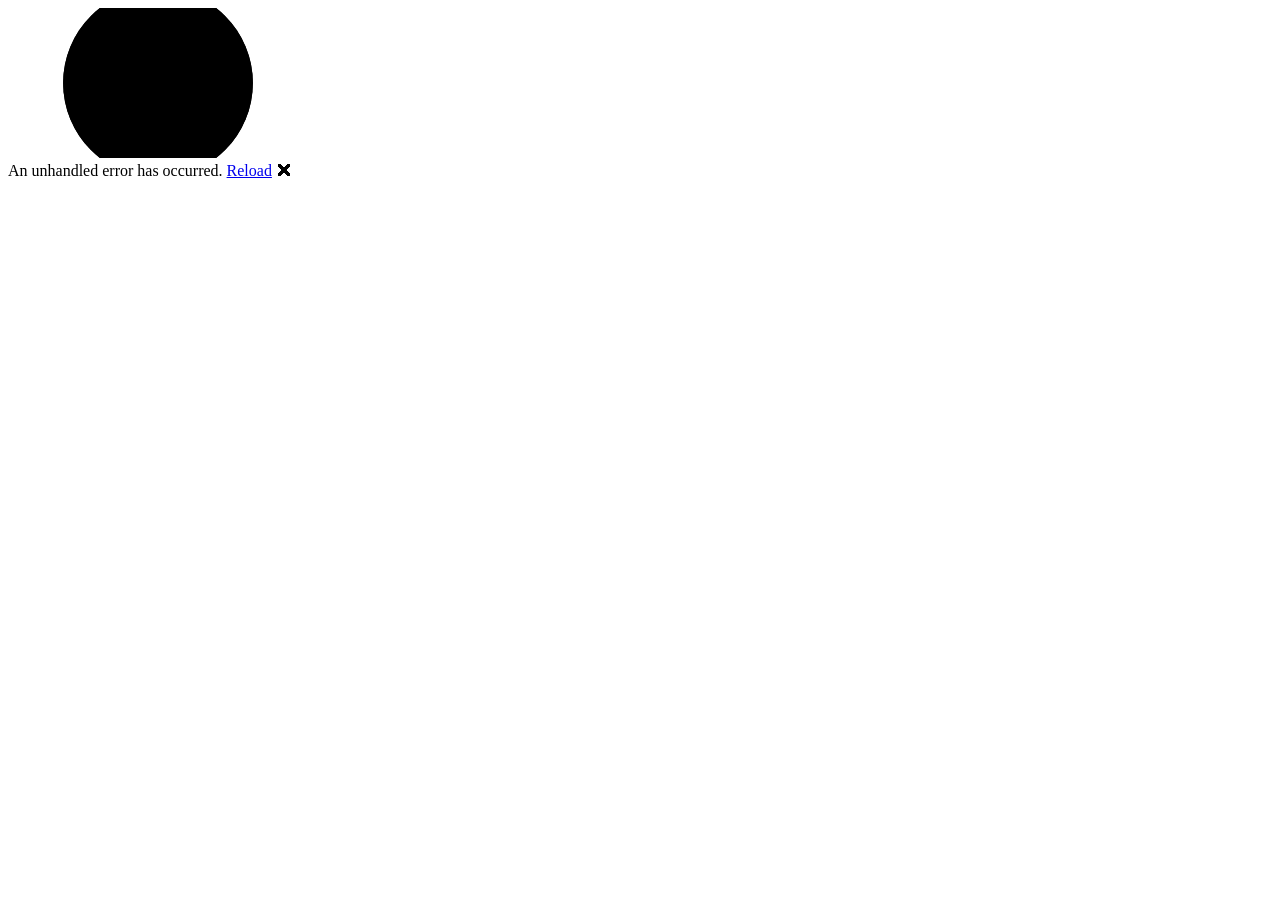
==== src/Qr/wwwroot/index.html @ 638bb1b2 "initial commit" ====
<!DOCTYPE html>
<html lang="en">

<head>
    <meta charset="utf-8" />
    <meta name="viewport" content="width=device-width, initial-scale=1.0" />
    <title>BlazorApp1</title>
    <base href="/" />
    <link rel="stylesheet" href="lib/bootstrap/dist/css/bootstrap.min.css" />
    <link rel="stylesheet" href="css/app.css" />
    <link rel="icon" type="image/png" href="favicon.png" />
    <link href="BlazorApp1.styles.css" rel="stylesheet" />
    <link href="https://fonts.googleapis.com/css?family=Roboto:300,400,500,700&display=swap" rel="stylesheet" />
    <link href="_content/MudBlazor/MudBlazor.min.css?v=1" rel="stylesheet" />
</head>

<body>
    <div id="app">
        <svg class="loading-progress">
            <circle r="40%" cx="50%" cy="50%" />
            <circle r="40%" cx="50%" cy="50%" />
        </svg>
        <div class="loading-progress-text"></div>
    </div>

    <div id="blazor-error-ui">
        An unhandled error has occurred.
        <a href="." class="reload">Reload</a>
        <span class="dismiss">🗙</span>
    </div>
    <script src="_framework/blazor.webassembly.js"></script>
    <script src="_content/MudBlazor/MudBlazor.min.js"></script>

    <script>
        window.downloadFileFromBase64 = function (base64Data, fileName) {
            const link = document.createElement('a');
            link.href = 'data:image/png;base64,' + base64Data;
            link.download = fileName;
            document.body.appendChild(link);
            link.click();
            document.body.removeChild(link);
        };
    </script>

</body>

</html>
---- src/Qr/wwwroot/css/app.css ----
html, body {
    font-family: 'Helvetica Neue', Helvetica, Arial, sans-serif;
}

h1:focus {
    outline: none;
}

a, .btn-link {
    color: #0071c1;
}

.btn-primary {
    color: #fff;
    background-color: #1b6ec2;
    border-color: #1861ac;
}

.btn:focus, .btn:active:focus, .btn-link.nav-link:focus, .form-control:focus, .form-check-input:focus {
  box-shadow: 0 0 0 0.1rem white, 0 0 0 0.25rem #258cfb;
}

.content {
    padding-top: 1.1rem;
}

.valid.modified:not([type=checkbox]) {
    outline: 1px solid #26b050;
}

.invalid {
    outline: 1px solid red;
}

.validation-message {
    color: red;
}

#blazor-error-ui {
    color-scheme: light only;
    background: lightyellow;
    bottom: 0;
    box-shadow: 0 -1px 2px rgba(0, 0, 0, 0.2);
    box-sizing: border-box;
    display: none;
    left: 0;
    padding: 0.6rem 1.25rem 0.7rem 1.25rem;
    position: fixed;
    width: 100%;
    z-index: 1000;
}

    #blazor-error-ui .dismiss {
        cursor: pointer;
        position: absolute;
        right: 0.75rem;
        top: 0.5rem;
    }

.blazor-error-boundary {
    background: url([data-uri]) no-repeat 1rem/1.8rem, #b32121;
    padding: 1rem 1rem 1rem 3.7rem;
    color: white;
}

    .blazor-error-boundary::after {
        content: "An error has occurred."
    }

.loading-progress {
    position: relative;
    display: block;
    width: 8rem;
    height: 8rem;
    margin: 20vh auto 1rem auto;
}

    .loading-progress circle {
        fill: none;
        stroke: #e0e0e0;
        stroke-width: 0.6rem;
        transform-origin: 50% 50%;
        transform: rotate(-90deg);
    }

        .loading-progress circle:last-child {
            stroke: #1b6ec2;
            stroke-dasharray: calc(3.141 * var(--blazor-load-percentage, 0%) * 0.8), 500%;
            transition: stroke-dasharray 0.05s ease-in-out;
        }

.loading-progress-text {
    position: absolute;
    text-align: center;
    font-weight: bold;
    inset: calc(20vh + 3.25rem) 0 auto 0.2rem;
}

    .loading-progress-text:after {
        content: var(--blazor-load-percentage-text, "Loading");
    }

code {
    color: #c02d76;
}

.form-floating > .form-control-plaintext::placeholder, .form-floating > .form-control::placeholder {
    color: var(--bs-secondary-color);
    text-align: end;
}

.form-floating > .form-control-plaintext:focus::placeholder, .form-floating > .form-control:focus::placeholder {
    text-align: start;
}
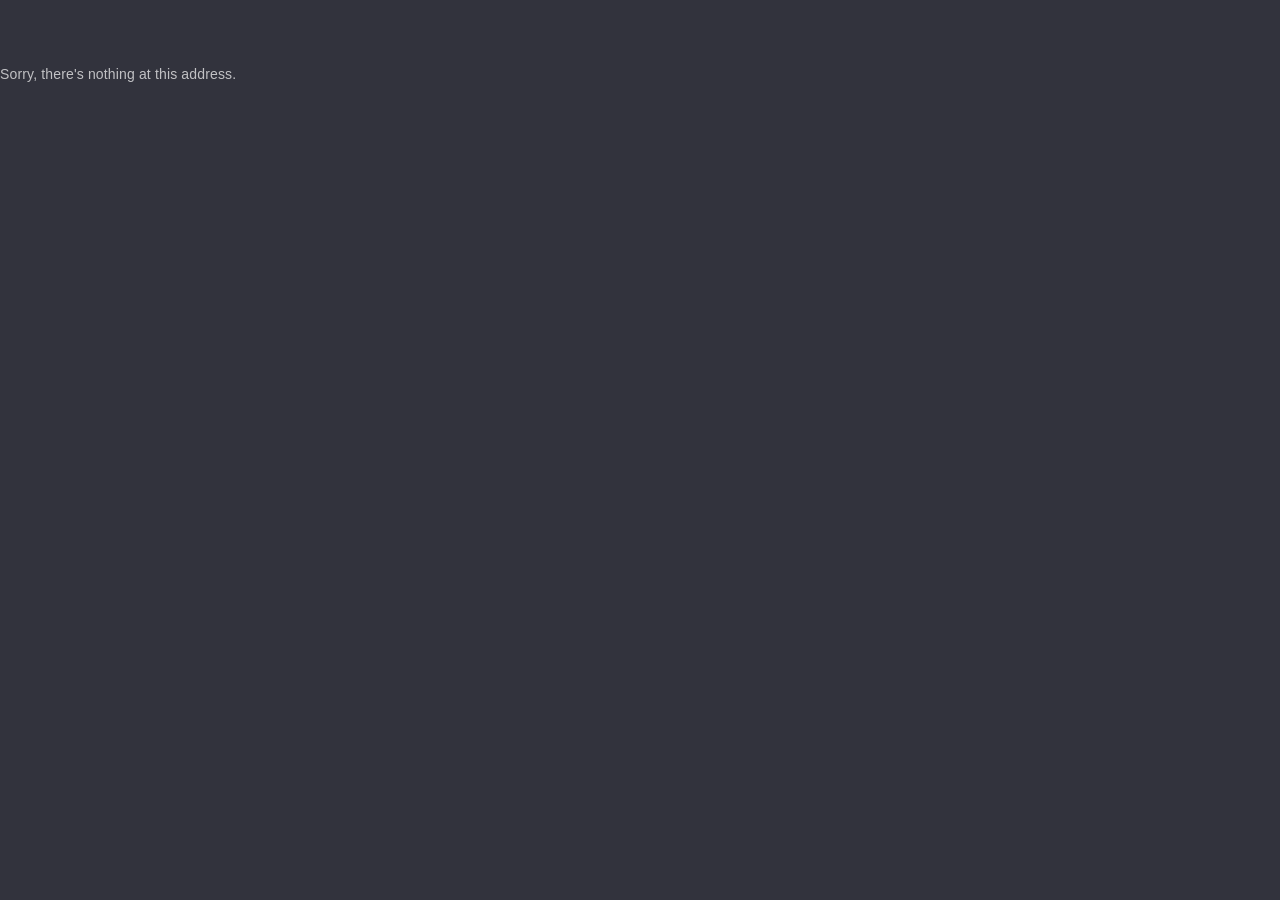
==== commit 8d5f7316: "some small changes" ====
--- a/src/Qr/wwwroot/index.html
+++ b/src/Qr/wwwroot/index.html
@@ -4,12 +4,12 @@
 <head>
     <meta charset="utf-8" />
     <meta name="viewport" content="width=device-width, initial-scale=1.0" />
-    <title>BlazorApp1</title>
+    <title>Qr</title>
     <base href="/" />
     <link rel="stylesheet" href="lib/bootstrap/dist/css/bootstrap.min.css" />
     <link rel="stylesheet" href="css/app.css" />
     <link rel="icon" type="image/png" href="favicon.png" />
-    <link href="BlazorApp1.styles.css" rel="stylesheet" />
+    <link href="Qr.styles.css" rel="stylesheet" />
     <link href="https://fonts.googleapis.com/css?family=Roboto:300,400,500,700&display=swap" rel="stylesheet" />
     <link href="_content/MudBlazor/MudBlazor.min.css?v=1" rel="stylesheet" />
 </head>
